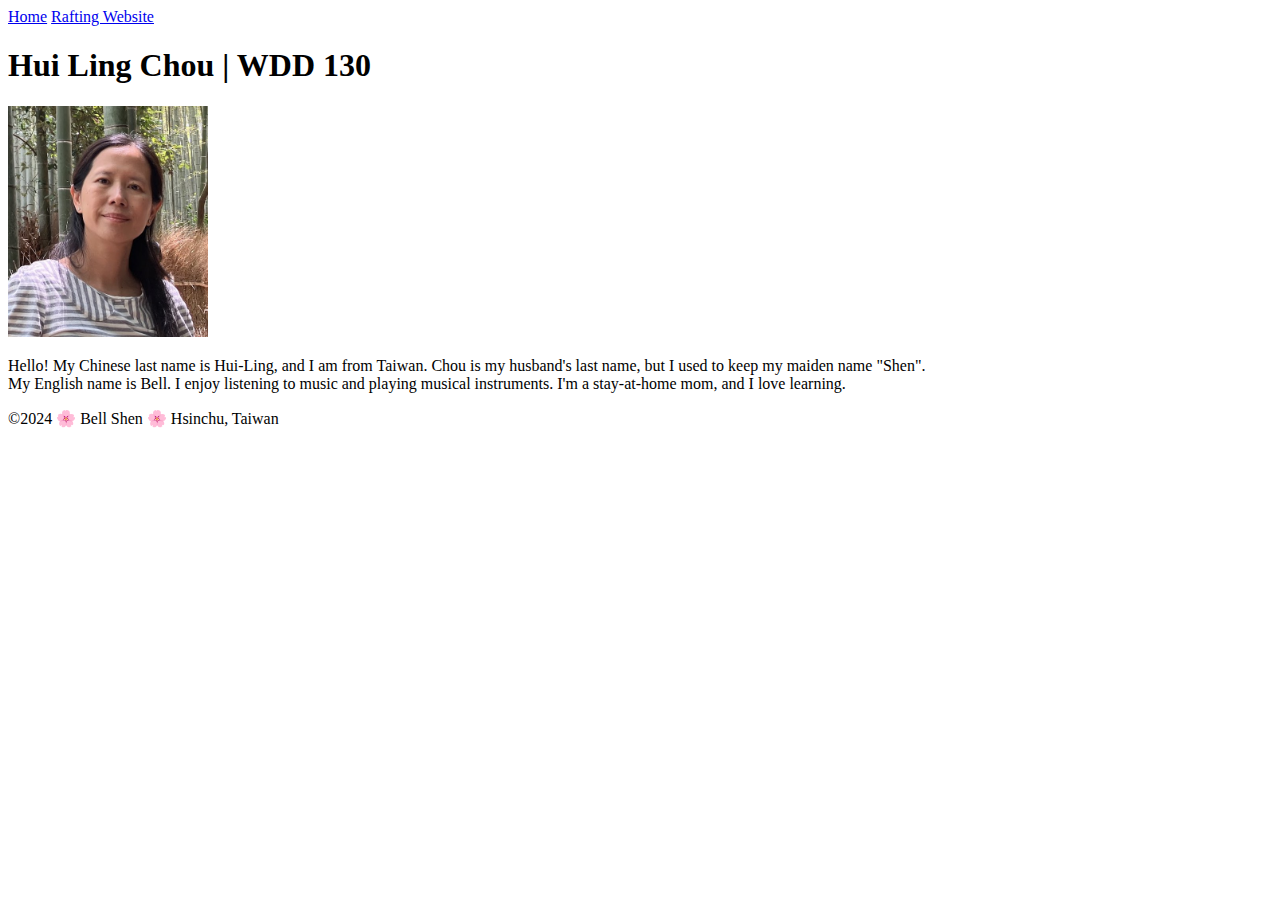
==== index.html @ ff12ee66 "first commit" ====
<!DOCTYPE html>
<html lang="en-US">
    <head>
        <meta charset="utf-8">
        <meta name="viewport" content="width=device-width,initial-scale=1.0">
        <title>Hui Ling Chou | WDD 130</title>        
    </head>
    <body>
        <header>
            <nav>
                <a href="#">Home</a>
                <a href="wwr/">Rafting Website</a>
            </nav>
        </header>
        <main>
            <h1>Hui Ling Chou | WDD 130</h1>
            <img src="images/profile.jpg" alt="Hello, my name is Hui Ling Chou." width="200">
            <p>Hello! My Chinese last name is Hui-Ling, and I am from Taiwan. Chou is my husband's last name, but I used to keep my maiden name "Shen".<br> 
               My English name is Bell. I enjoy listening to music and playing musical instruments. I'm a stay-at-home mom, and I love learning. </p>       
        </main>
        <footer>
            <p>©2024 🌸 Bell Shen 🌸 Hsinchu, Taiwan</p>
        </footer>
    </body>
</html>
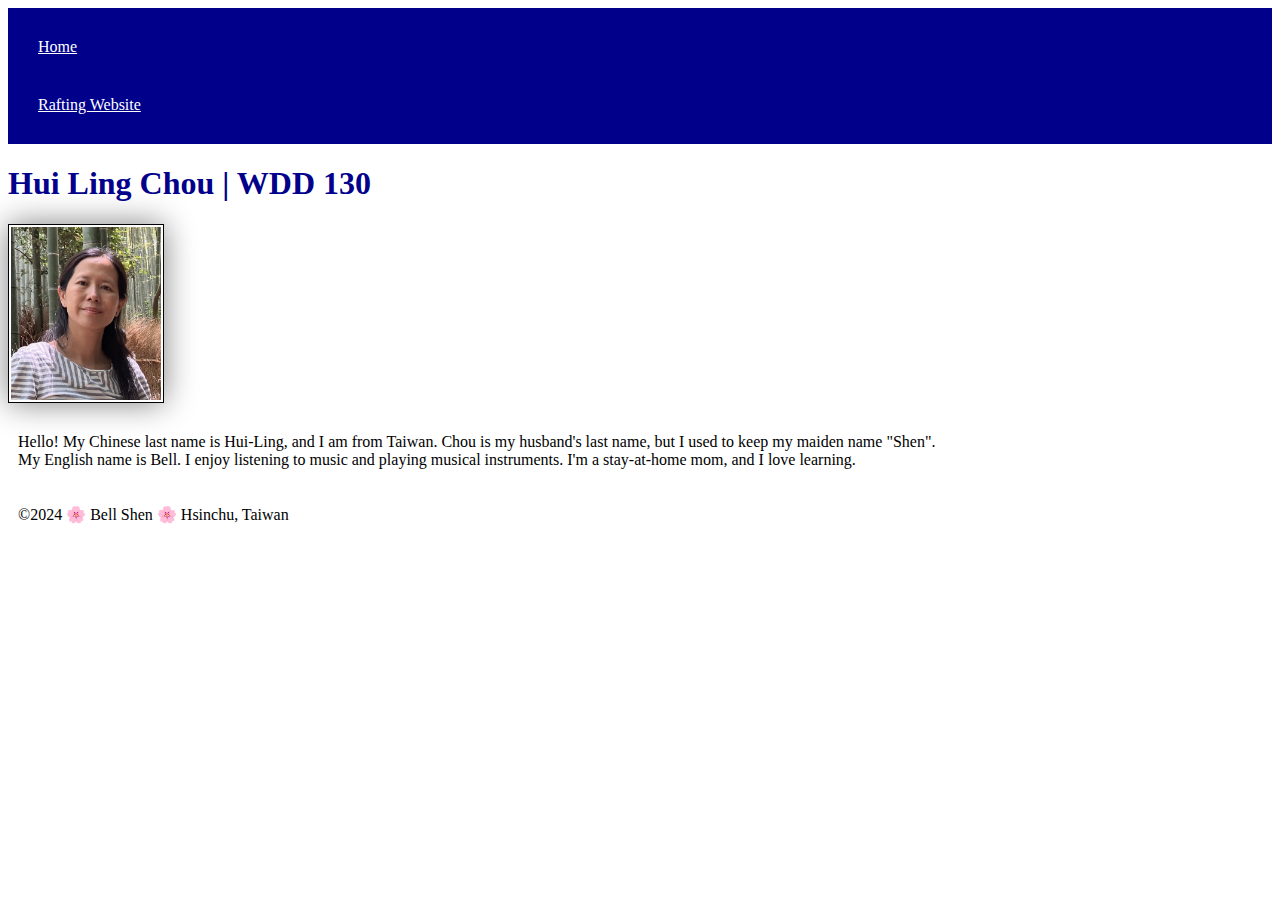
==== commit a64e7c6c: "styles added" ====
--- a/index.html
+++ b/index.html
@@ -3,7 +3,8 @@
     <head>
         <meta charset="utf-8">
         <meta name="viewport" content="width=device-width,initial-scale=1.0">
-        <title>Hui Ling Chou | WDD 130</title>        
+        <title>Hui Ling Chou | WDD 130</title> 
+        <link rel="stylesheet" href="styles/styles.css">       
     </head>
     <body>
         <header>
--- a/styles/styles.css
+++ b/styles/styles.css
@@ -0,0 +1,22 @@
+nav {
+    background-color: darkblue;
+    padding: 10px;
+}
+nav a {
+    color: white;
+    display: block;
+    padding: 20px;
+}
+h1 {
+    color: darkblue;
+}
+img {
+    width: 150px;
+    height: auto;
+    border: 1px solid black;
+    padding: 2px;
+    box-shadow: 0 0 30px gray;
+}
+p {
+    padding: 10px;
+}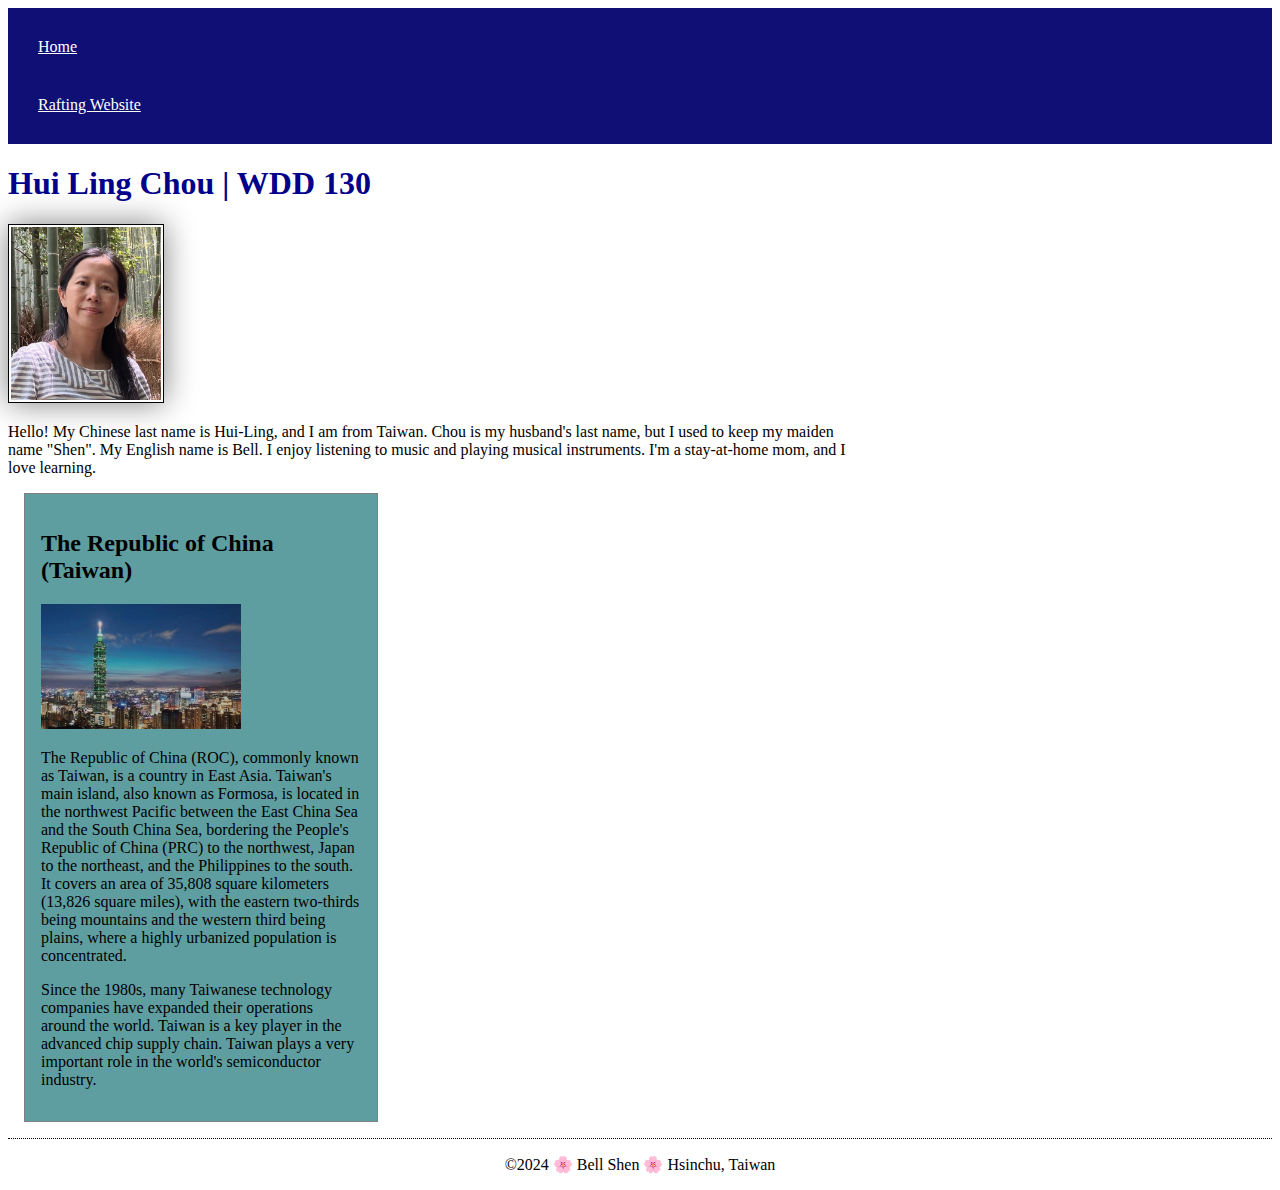
==== commit 7022d65f: "css rules added" ====
--- a/index.html
+++ b/index.html
@@ -3,6 +3,8 @@
     <head>
         <meta charset="utf-8">
         <meta name="viewport" content="width=device-width,initial-scale=1.0">
+        <meta name="description" content="Hui-Ling's Homepage">
+        <meta name="author" content="Hui-Ling Chou">
         <title>Hui Ling Chou | WDD 130</title> 
         <link rel="stylesheet" href="styles/styles.css">       
     </head>
@@ -16,9 +18,14 @@
         <main>
             <h1>Hui Ling Chou | WDD 130</h1>
             <img src="images/profile.jpg" alt="Hello, my name is Hui Ling Chou." width="200">
-            <p>Hello! My Chinese last name is Hui-Ling, and I am from Taiwan. Chou is my husband's last name, but I used to keep my maiden name "Shen".<br> 
-               My English name is Bell. I enjoy listening to music and playing musical instruments. I'm a stay-at-home mom, and I love learning. </p>       
+            <p>Hello! My Chinese last name is Hui-Ling, and I am from Taiwan. Chou is my husband's last name, but I used to keep my maiden name "Shen". My English name is Bell. I enjoy listening to music and playing musical instruments. I'm a stay-at-home mom, and I love learning. </p> 
         </main>
+        <aside>
+            <h2>The Republic of China (Taiwan)</h2>
+            <img src="images/taipei_dusk.jpg" alt="Taipei, Taiwan">
+            <p>The Republic of China (ROC), commonly known as Taiwan, is a country in East Asia. Taiwan's main island, also known as Formosa, is located in the northwest Pacific between the East China Sea and the South China Sea, bordering the People's Republic of China (PRC) to the northwest, Japan to the northeast, and the Philippines to the south. It covers an area of ​​35,808 square kilometers (13,826 square miles), with the eastern two-thirds being mountains and the western third being plains, where a highly urbanized population is concentrated.</p>
+            <p>Since the 1980s, many Taiwanese technology companies have expanded their operations around the world. Taiwan is a key player in the advanced chip supply chain. Taiwan plays a very important role in the world's semiconductor industry.</p>
+        </aside>
         <footer>
             <p>©2024 🌸 Bell Shen 🌸 Hsinchu, Taiwan</p>
         </footer>
--- a/styles/styles.css
+++ b/styles/styles.css
@@ -1,5 +1,5 @@
 nav {
-    background-color: darkblue;
+    background-color: rgb(15, 15, 117);
     padding: 10px;
 }
 nav a {
@@ -10,7 +10,7 @@
 h1 {
     color: darkblue;
 }
-img {
+main img {
     width: 150px;
     height: auto;
     border: 1px solid black;
@@ -19,4 +19,29 @@
 }
 p {
     padding: 10px;
+}
+main {
+    max-width: 840px;
+}
+aside {
+    width: 20rem;
+    margin: 1rem;
+    border: 1px solid gray;
+    padding: 1rem;
+    background-color: cadetblue;
+    color: black;
+    text-align: left;
+}
+
+aside img{
+    width: 200px;
+    height: auto;
+}
+
+p { padding: 0;}
+
+footer {
+    margin-top: 1rem;
+    border-top: 1px dotted black;
+    text-align: center;
 }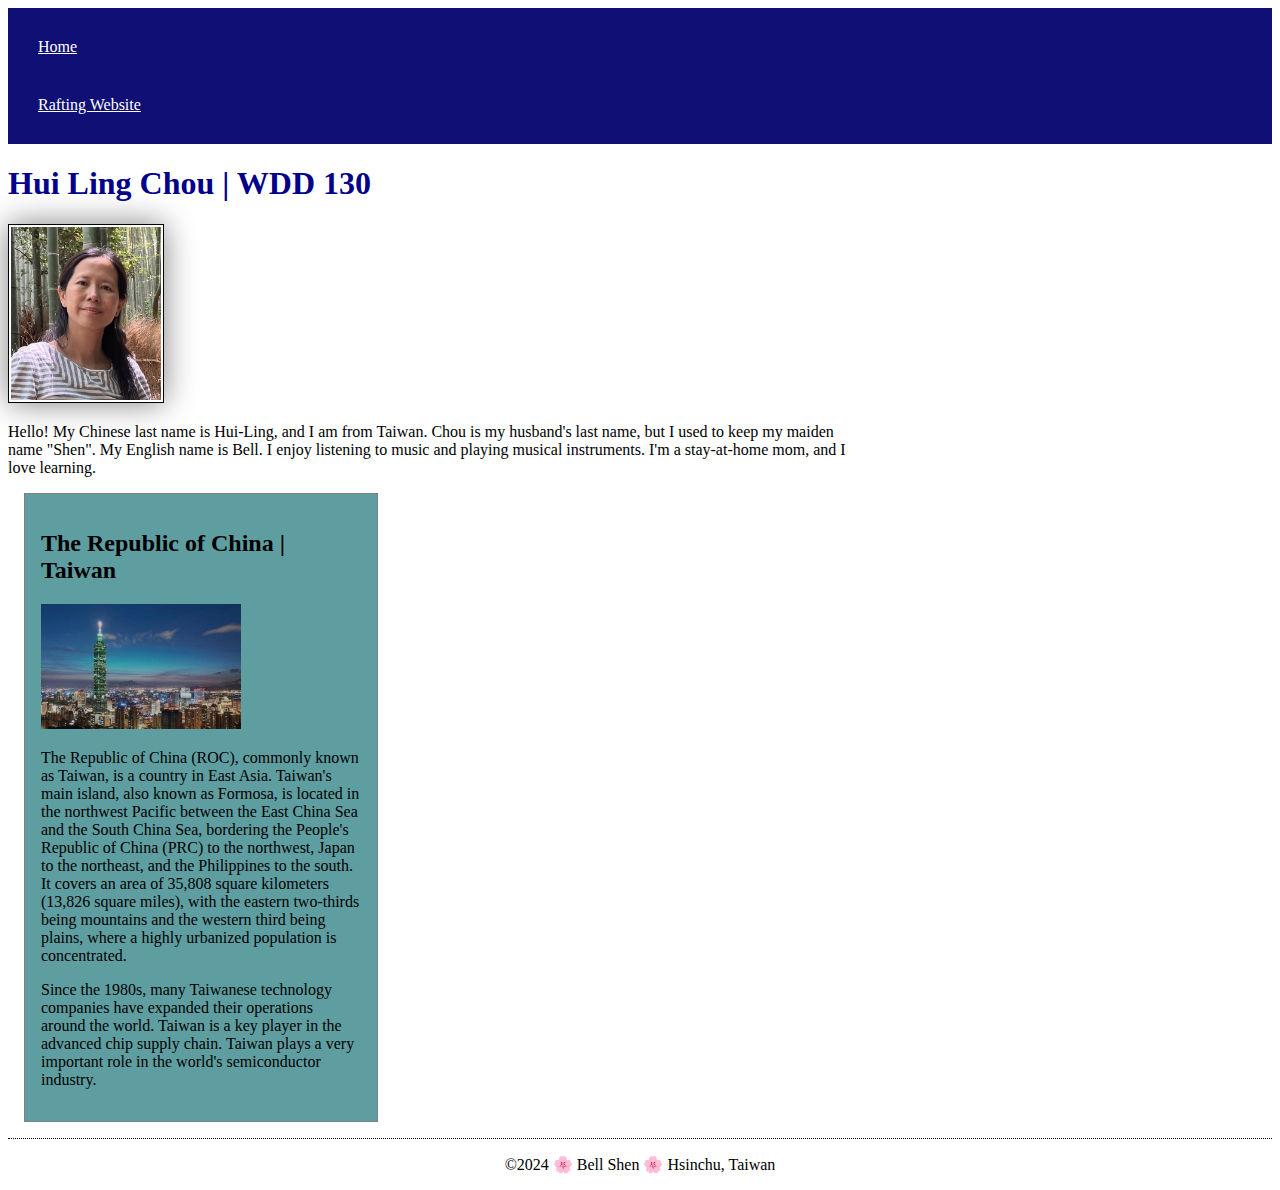
==== commit 6eff6f02: "css rules added" ====
--- a/index.html
+++ b/index.html
@@ -3,9 +3,9 @@
     <head>
         <meta charset="utf-8">
         <meta name="viewport" content="width=device-width,initial-scale=1.0">
-        <meta name="description" content="Hui-Ling's Homepage">
-        <meta name="author" content="Hui-Ling Chou">
-        <title>Hui Ling Chou | WDD 130</title> 
+        <title>Hui Ling Chou | WDD 130</title>
+        <meta name="description" content="Hui-Ling Chou's Homepage.">
+        <meta name="author" content="Hui-Ling Chou"> 
         <link rel="stylesheet" href="styles/styles.css">       
     </head>
     <body>
@@ -21,7 +21,7 @@
             <p>Hello! My Chinese last name is Hui-Ling, and I am from Taiwan. Chou is my husband's last name, but I used to keep my maiden name "Shen". My English name is Bell. I enjoy listening to music and playing musical instruments. I'm a stay-at-home mom, and I love learning. </p> 
         </main>
         <aside>
-            <h2>The Republic of China (Taiwan)</h2>
+            <h2>The Republic of China | Taiwan</h2>
             <img src="images/taipei_dusk.jpg" alt="Taipei, Taiwan">
             <p>The Republic of China (ROC), commonly known as Taiwan, is a country in East Asia. Taiwan's main island, also known as Formosa, is located in the northwest Pacific between the East China Sea and the South China Sea, bordering the People's Republic of China (PRC) to the northwest, Japan to the northeast, and the Philippines to the south. It covers an area of ​​35,808 square kilometers (13,826 square miles), with the eastern two-thirds being mountains and the western third being plains, where a highly urbanized population is concentrated.</p>
             <p>Since the 1980s, many Taiwanese technology companies have expanded their operations around the world. Taiwan is a key player in the advanced chip supply chain. Taiwan plays a very important role in the world's semiconductor industry.</p>
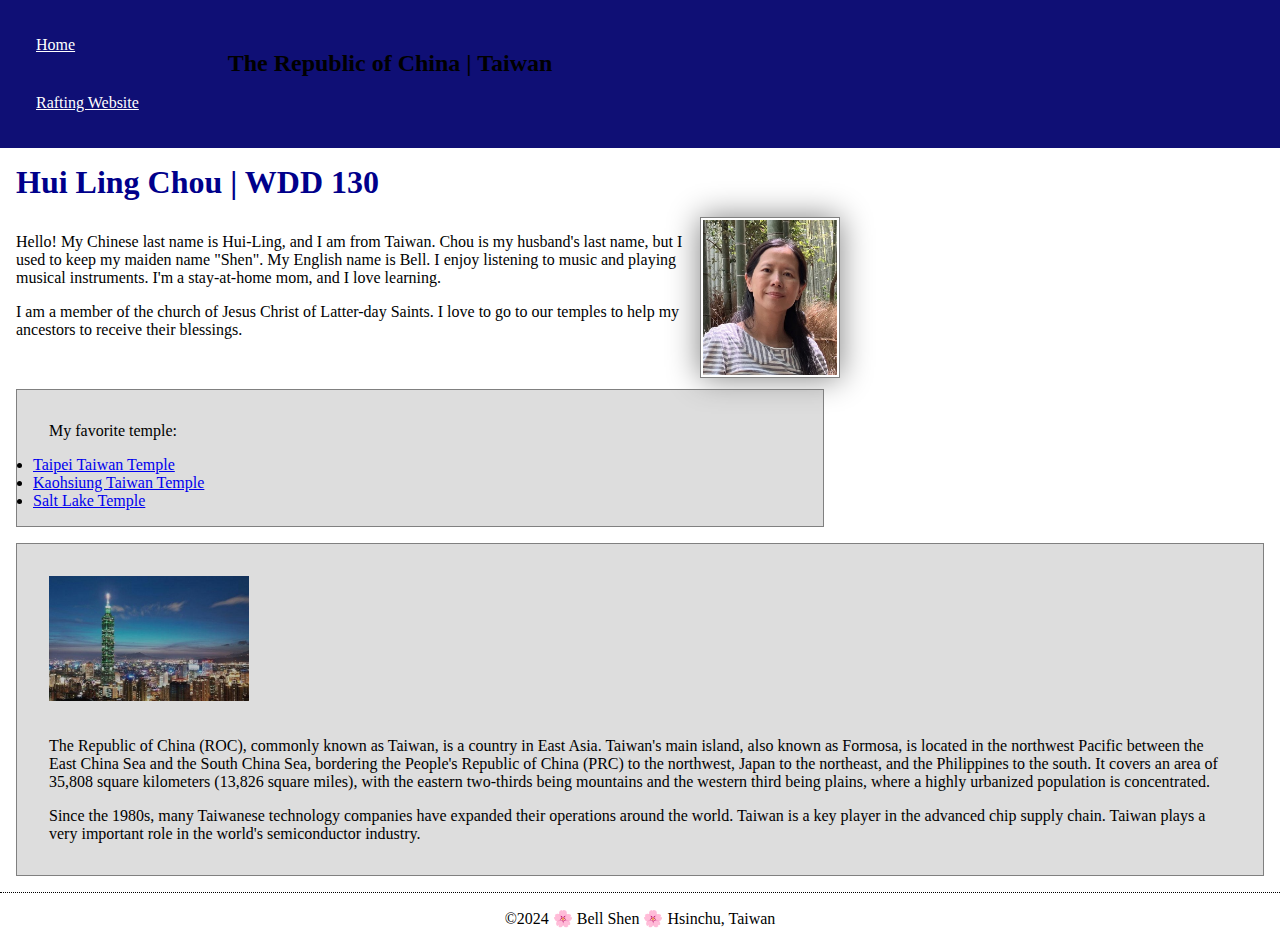
==== commit e450b1d5: "css rules changed" ====
--- a/index.html
+++ b/index.html
@@ -18,9 +18,18 @@
         <main>
             <h1>Hui Ling Chou | WDD 130</h1>
             <img src="images/profile.jpg" alt="Hello, my name is Hui Ling Chou." width="200">
-            <p>Hello! My Chinese last name is Hui-Ling, and I am from Taiwan. Chou is my husband's last name, but I used to keep my maiden name "Shen". My English name is Bell. I enjoy listening to music and playing musical instruments. I'm a stay-at-home mom, and I love learning. </p> 
+            <p>Hello! My Chinese last name is Hui-Ling, and I am from Taiwan. Chou is my husband's last name, but I used to keep my maiden name "Shen". My English name is Bell. I enjoy listening to music and playing musical instruments. I'm a stay-at-home mom, and I love learning. </p>
+            <p>I am a member of the church of Jesus Christ of Latter-day Saints. I love to go to our temples to help my ancestors to receive their blessings.</p> 
+            <br>
+            
+            <ul class="box">
+                <p>My favorite temple:</p>
+                <li><a href="https://www.churchofjesuschrist.org/temples/details/taipei-taiwan-temple?lang=eng" target="_blank">Taipei Taiwan Temple</a></li>
+                <li><a href="https://www.churchofjesuschrist.org/temples/details/kaohsiung-taiwan-temple?lang=eng" target="_blank">Kaohsiung Taiwan Temple</a></li>
+                <li><a href="https://www.churchofjesuschrist.org/temples/details/salt-lake-temple?lang=eng" target="_blank">Salt Lake Temple</a></li>
+            </ul>
         </main>
-        <aside>
+        <aside class="box">
             <h2>The Republic of China | Taiwan</h2>
             <img src="images/taipei_dusk.jpg" alt="Taipei, Taiwan">
             <p>The Republic of China (ROC), commonly known as Taiwan, is a country in East Asia. Taiwan's main island, also known as Formosa, is located in the northwest Pacific between the East China Sea and the South China Sea, bordering the People's Republic of China (PRC) to the northwest, Japan to the northeast, and the Philippines to the south. It covers an area of ​​35,808 square kilometers (13,826 square miles), with the eastern two-thirds being mountains and the western third being plains, where a highly urbanized population is concentrated.</p>
@@ -29,5 +38,6 @@
         <footer>
             <p>©2024 🌸 Bell Shen 🌸 Hsinchu, Taiwan</p>
         </footer>
-    </body>
+    </body> 
+    <!-- last update: 2024/11/19 -->
 </html>--- a/styles/styles.css
+++ b/styles/styles.css
@@ -1,41 +1,62 @@
+*{
+    margin: 0;
+    padding: 0;
+    box-sizing: border-box;
+}
+
+:root {
+    --padding: 1rem;
+    --border: 1px solid gray;
+    --margin: 1rem;
+}
+
 nav {
     background-color: rgb(15, 15, 117);
-    padding: 10px;
+    padding: var(--padding);
 }
+
 nav a {
     color: white;
     display: block;
     padding: 20px;
 }
+
 h1 {
     color: darkblue;
+    padding: 1rem;
 }
+
 main img {
-    width: 150px;
+    width: 140px;
     height: auto;
-    border: 1px solid black;
+    border: var(--border);
     padding: 2px;
     box-shadow: 0 0 30px gray;
+    float: right;
 }
+
 p {
-    padding: 10px;
+    padding: var(--padding);
+    margin: var(--margin);
 }
+
 main {
     max-width: 840px;
 }
-aside {
-    width: 20rem;
-    margin: 1rem;
-    border: 1px solid gray;
-    padding: 1rem;
-    background-color: cadetblue;
-    color: black;
-    text-align: left;
+
+aside h2 {
+    position: absolute;
+    width: 20em;
+    top: 50px;
+    left: 150px;
+    text-align: center;
 }
 
 aside img{
     width: 200px;
     height: auto;
+    text-align: center;
+    margin: var(--margin);
 }
 
 p { padding: 0;}
@@ -44,4 +65,13 @@
     margin-top: 1rem;
     border-top: 1px dotted black;
     text-align: center;
+}
+
+/* Class Selectors */
+.box {
+    margin: var(--margin);
+    border: var(--border);
+    padding: var(--padding);
+    background-color: #ddd;
+    color: #000;
 }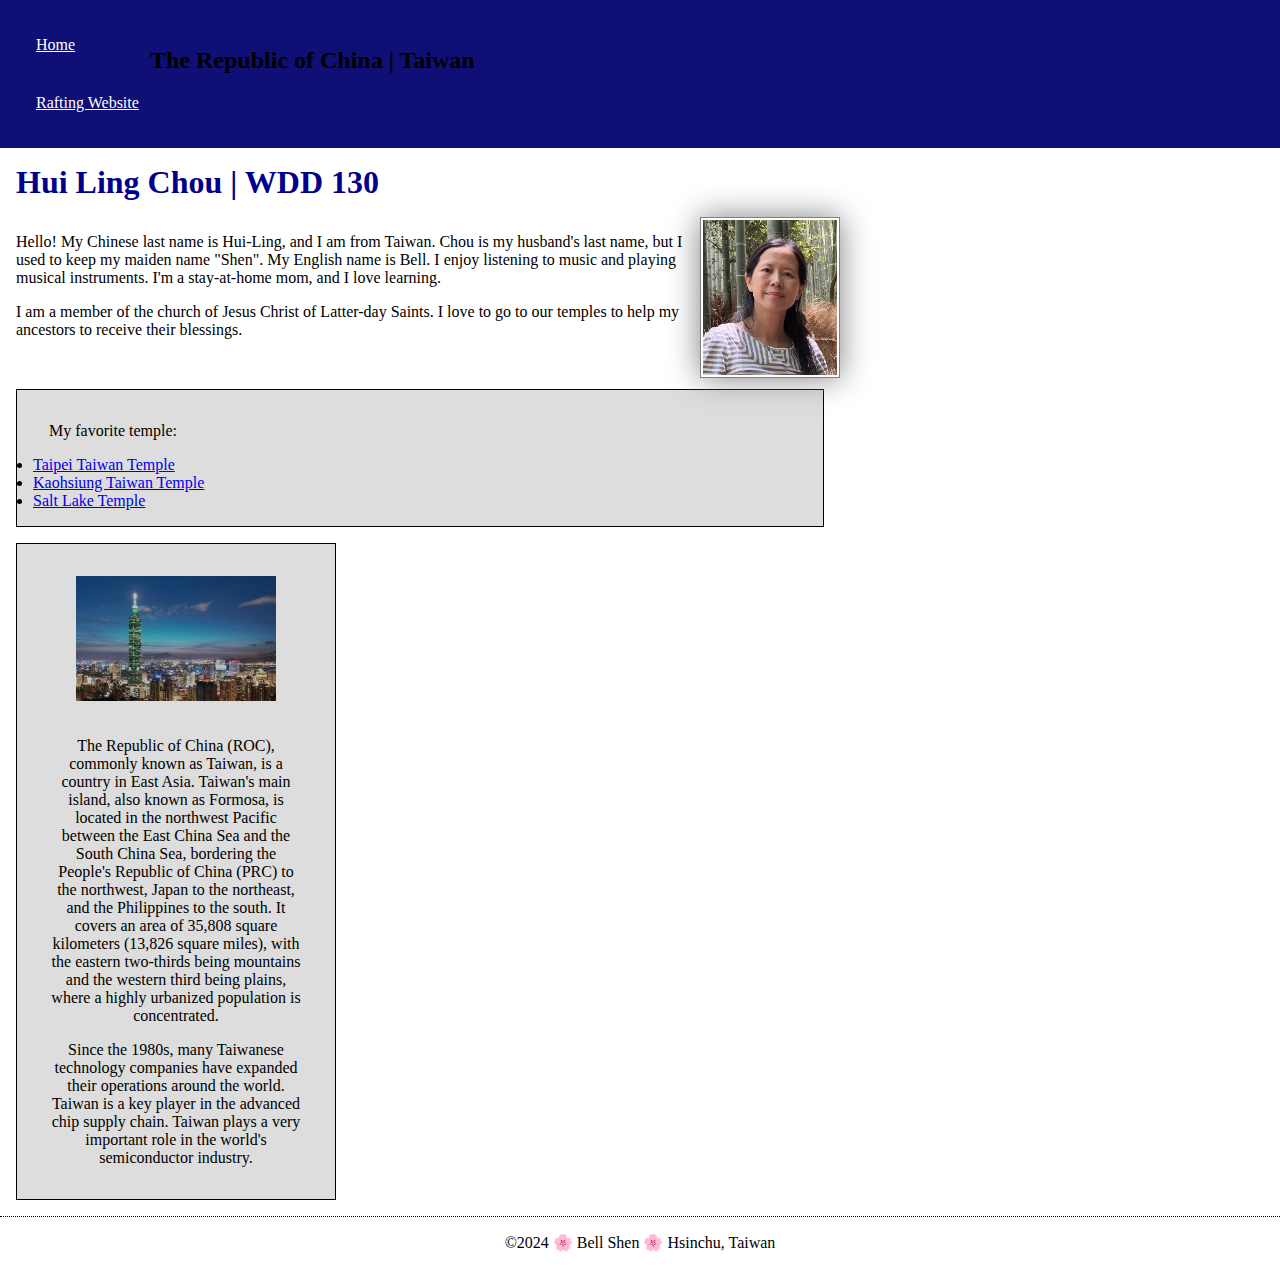
==== commit 7acadcde: "css rules changed" ====
--- a/index.html
+++ b/index.html
@@ -29,12 +29,14 @@
                 <li><a href="https://www.churchofjesuschrist.org/temples/details/salt-lake-temple?lang=eng" target="_blank">Salt Lake Temple</a></li>
             </ul>
         </main>
+        
         <aside class="box">
             <h2>The Republic of China | Taiwan</h2>
             <img src="images/taipei_dusk.jpg" alt="Taipei, Taiwan">
             <p>The Republic of China (ROC), commonly known as Taiwan, is a country in East Asia. Taiwan's main island, also known as Formosa, is located in the northwest Pacific between the East China Sea and the South China Sea, bordering the People's Republic of China (PRC) to the northwest, Japan to the northeast, and the Philippines to the south. It covers an area of ​​35,808 square kilometers (13,826 square miles), with the eastern two-thirds being mountains and the western third being plains, where a highly urbanized population is concentrated.</p>
             <p>Since the 1980s, many Taiwanese technology companies have expanded their operations around the world. Taiwan is a key player in the advanced chip supply chain. Taiwan plays a very important role in the world's semiconductor industry.</p>
         </aside>
+
         <footer>
             <p>©2024 🌸 Bell Shen 🌸 Hsinchu, Taiwan</p>
         </footer>
--- a/styles/styles.css
+++ b/styles/styles.css
@@ -44,12 +44,15 @@
     max-width: 840px;
 }
 
+aside {
+    width: 20em;
+    text-align: center;
+}
+
 aside h2 {
     position: absolute;
-    width: 20em;
-    top: 50px;
+    top: 47px;
     left: 150px;
-    text-align: center;
 }
 
 aside img{
@@ -69,8 +72,8 @@
 
 /* Class Selectors */
 .box {
-    margin: var(--margin);
-    border: var(--border);
+    margin: 1rem;
+    border: 1px solid black;
     padding: var(--padding);
     background-color: #ddd;
     color: #000;
